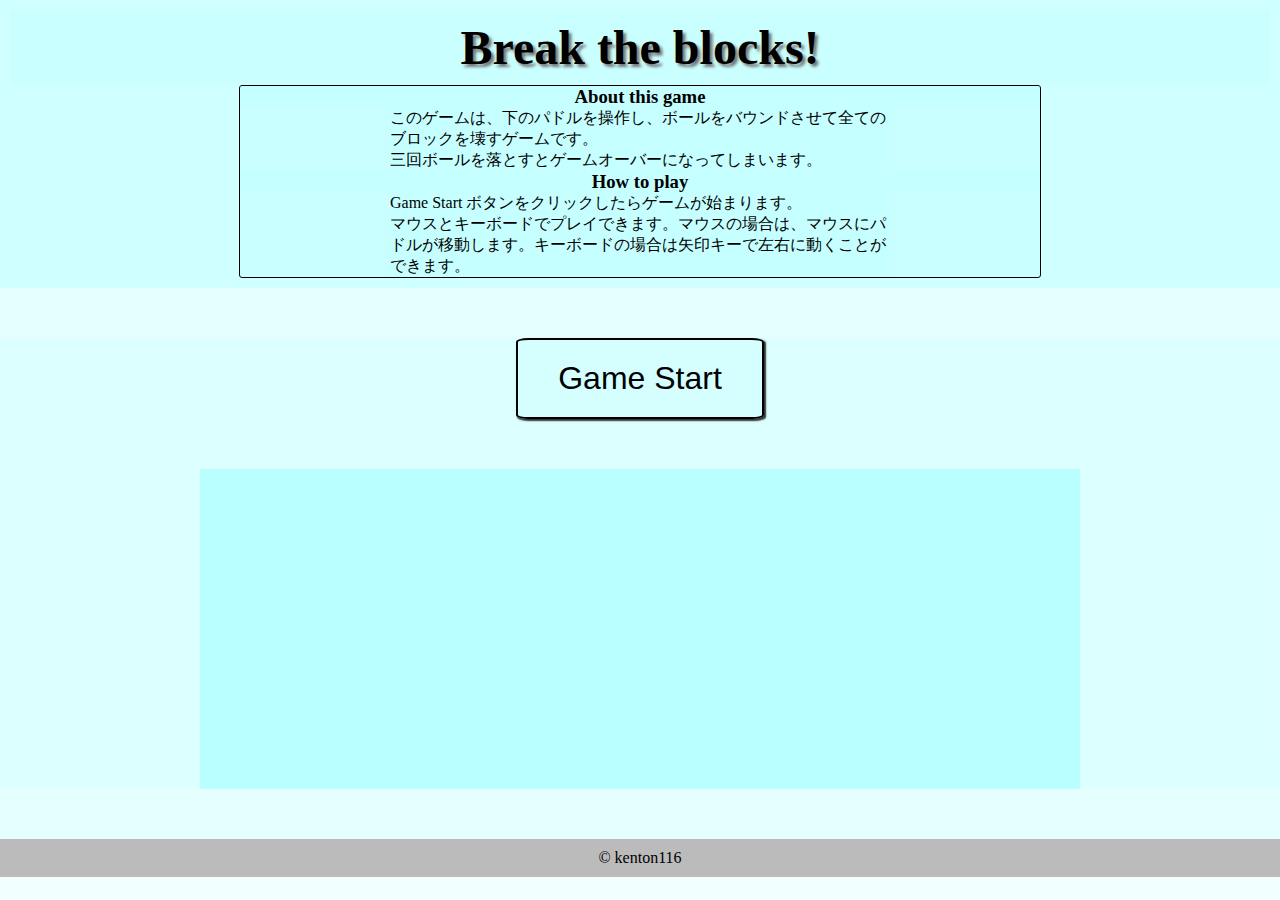
==== game.html @ 121025b9 "ファイル名変更" ====
<!DOCTYPE html>
<html>
<head>
    <meta charset="utf-8" />
    <title>Break the blocks!</title>
    <link rel="stylesheet" href="style.css">
    <link rel="shortcut icon" href="favicon.ico" type="image/x-icon">
</head>
<body>
  <header>
    <h1>Break the blocks!</h1>
    <nav class="navi">
      <h3>About this game</h3>
      <p>このゲームは、下のパドルを操作し、ボールをバウンドさせて全てのブロックを壊すゲームです。</p>
      <p>三回ボールを落とすとゲームオーバーになってしまいます。</p>
      <h3>How to play</h3>
      <p>Game Start ボタンをクリックしたらゲームが始まります。</p>
      <p>マウスとキーボードでプレイできます。マウスの場合は、マウスにパドルが移動します。キーボードの場合は矢印キーで左右に動くことができます。</p>
    </nav>
  </header>
  <main>
    <button id="start-button">Game Start</button>
    <canvas id="myCanvas" width="880" height="320"></canvas>
    <h2 id="message"></h2>
    <h3 id="result"></h3>
  </main>
  <footer>
    <p>&copy; kenton116</p>
  </footer>
  <script src="script.js"></script>
</body>
</html>
---- style.css ----
* { 
  padding: 0;
  margin: 0;
  background-color: rgba(185, 255, 255, 0.2);
  width: auto;
}

header {
  background-color: rgba(185, 255, 255, 0.5);
  padding: 10px;
}

.navi {
  border-width: 1px;
  border-style: solid;
  border-radius: 3px;
  width: 800px;
  margin: auto;
}

canvas {
  background-color: rgb(185, 255, 255);
  display: block;
  margin: auto;
  margin-top: 50px;
  margin-bottom: 50px;
}

h1 {
  text-align: center;
  text-shadow: 3px 3px 3px #777;
  padding: 10px;
  font-size: 3em;
}

button {
  display: block;
  margin-top: 50px;
  margin-left: auto;
  margin-right: auto;
  padding: 20px 40px;
  font-size: 2em;
  border-style: none;
  border-radius: 5%;
  border-style: solid;
  box-shadow: 1.5px 1.5px 1.5px #333;
  transition: 700ms;
}

button:hover {
  background-color: #333;
  box-shadow: none;
  transform: translate(1px,2px);
}

p {
  width: 500px;
  margin: auto;
}

h2,h3 {
  text-align: center;
}

footer {
  width: auto;
  padding-top: 10px;
  padding-bottom: 10px;
  background-color: #bbb;
}

footer p {
  text-align: center;
  background-color: #bbb;
}
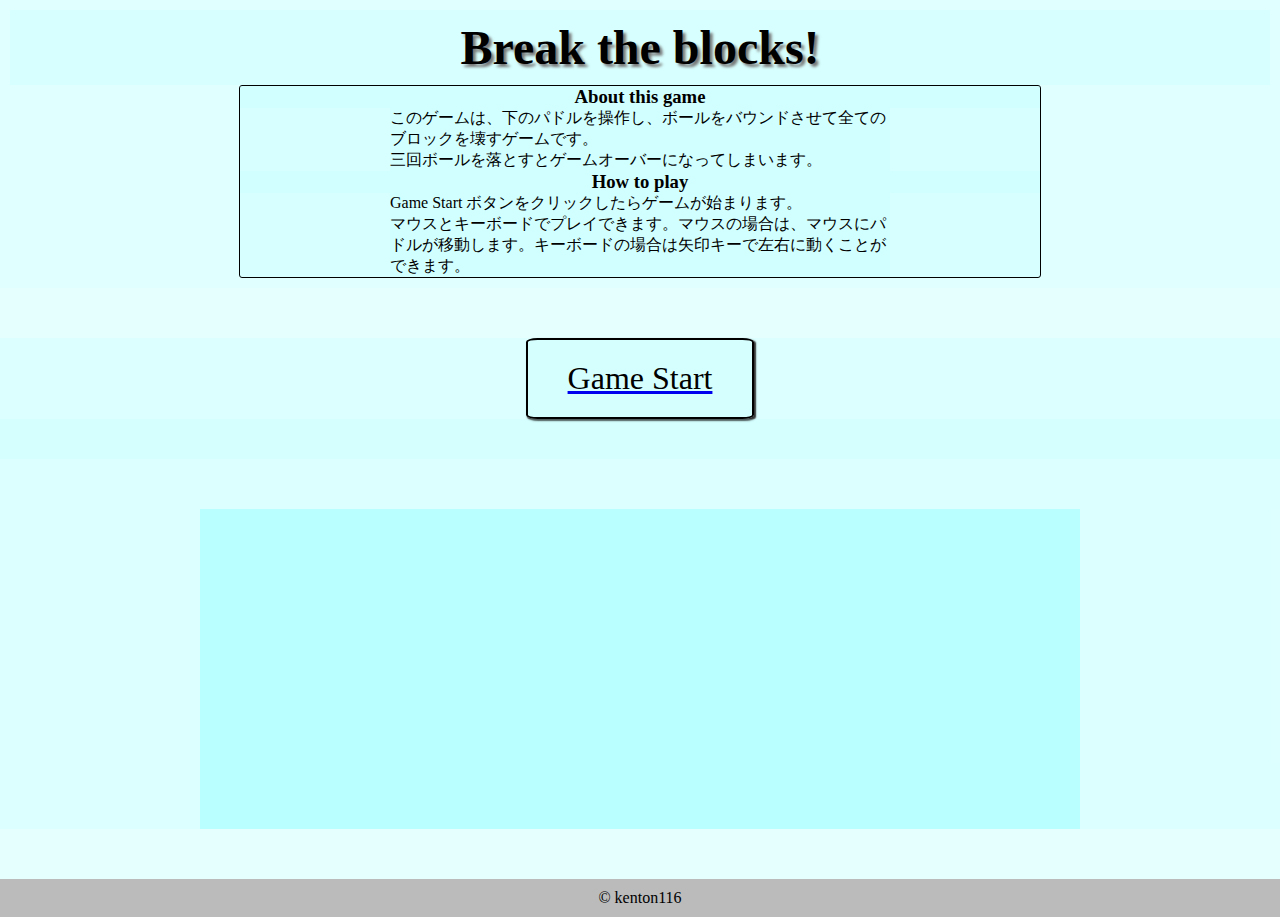
==== commit 5f3ba9cf: "ゲームバランスの調整" ====
--- a/game.html
+++ b/game.html
@@ -19,10 +19,10 @@
     </nav>
   </header>
   <main>
-    <button id="start-button">Game Start</button>
+    <a href="#message"><button id="start-button">Game Start</button></a>
+    <h1 id="message"></h1>
+    <h1 id="result"></h1>
     <canvas id="myCanvas" width="880" height="320"></canvas>
-    <h2 id="message"></h2>
-    <h3 id="result"></h3>
   </main>
   <footer>
     <p>&copy; kenton116</p>
--- a/style.css
+++ b/style.css
@@ -3,10 +3,11 @@
   margin: 0;
   background-color: rgba(185, 255, 255, 0.2);
   width: auto;
+  font-family: 'Times New Roman', Times, serif;
 }
 
 header {
-  background-color: rgba(185, 255, 255, 0.5);
+  background-color: rgba(185, 255, 255, 0.1);
   padding: 10px;
 }
 
@@ -26,11 +27,17 @@
   margin-bottom: 50px;
 }
 
-h1 {
+header h1 {
   text-align: center;
   text-shadow: 3px 3px 3px #777;
   padding: 10px;
   font-size: 3em;
+}
+
+h1 {
+  text-align: center;
+  padding: 10px;
+  font-size: 2em;
 }
 
 button {
